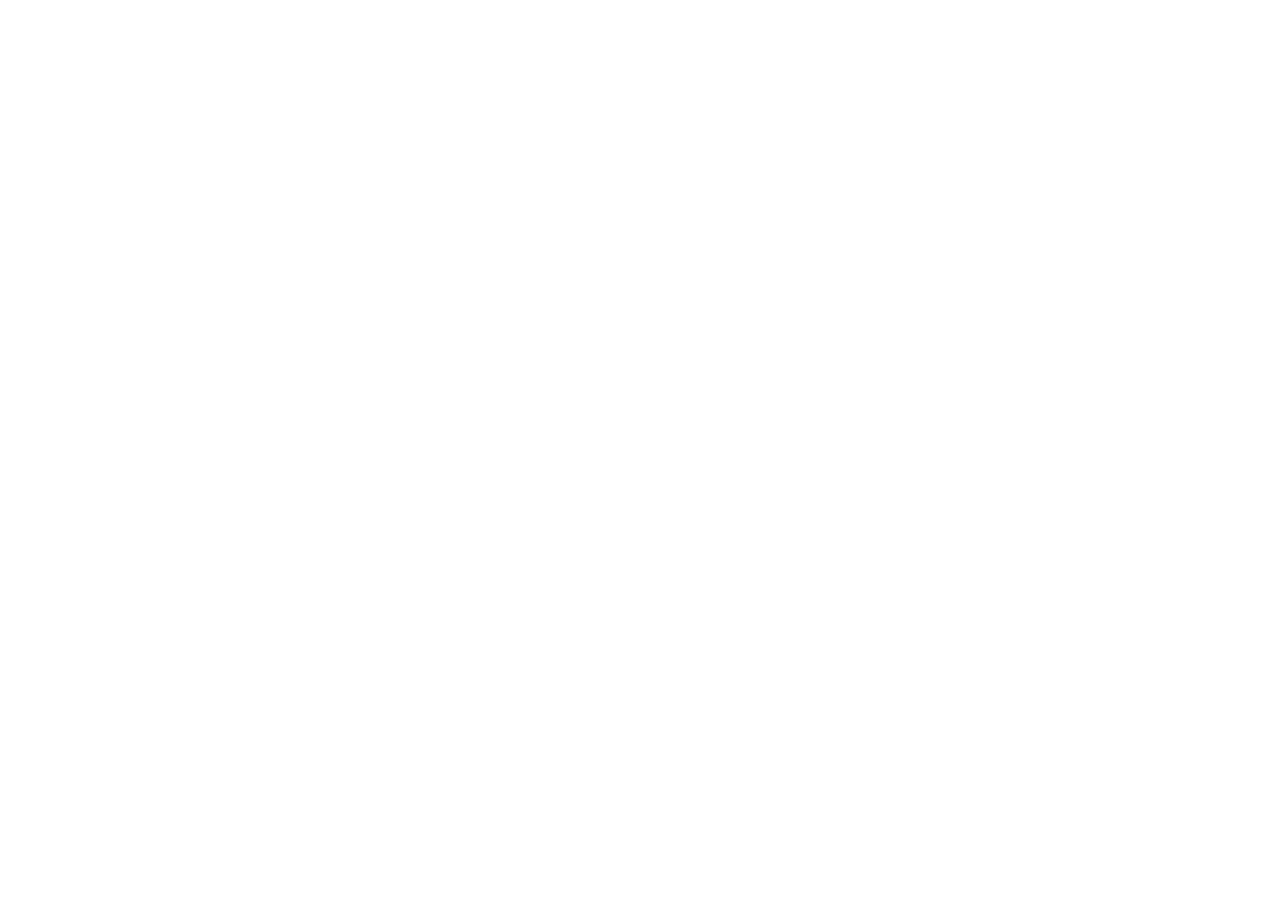
==== index.html @ 40ebecd4 "added files" ====
<!DOCTYPE html>
<html lang="en">
<head>
    <meta charset="UTF-8">
    <meta name="viewport" content="width=device-width, initial-scale=1.0">
    <title>Jul</title>
    <link rel="stylesheet" href="style.css">
</head>
<body>
    
    

    <script src="script.js"></script>

</body>
</html>
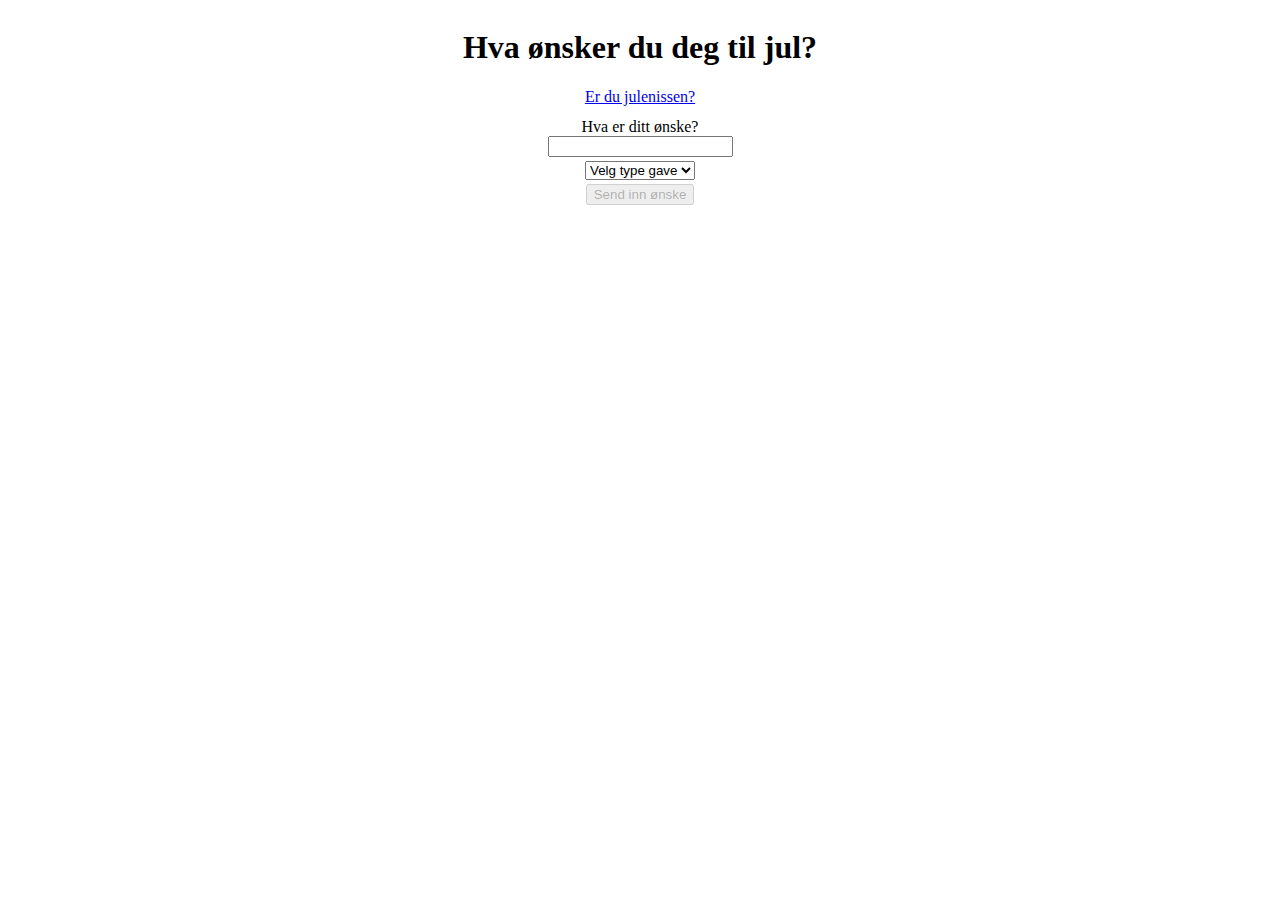
==== commit 770703ff: "julenissen er glad" ====
--- a/index.html
+++ b/index.html
@@ -6,11 +6,29 @@
     <title>Jul</title>
     <link rel="stylesheet" href="style.css">
 </head>
-<body>
-    
-    
+<body class="flex column center">
+
+    <h1>Hva ønsker du deg til jul?</h1>    
+    <a href="./julenisse.html">Er du julenissen?</a>
+
+
+    <div id="wishBox" class="flex column center m10">
+        <label class="flex column center m2">
+            Hva er ditt ønske?
+            <input onchange="onskeSkriving(event)" type="text">
+        </label>
+
+        <select id="typeGave" class="m2" onchange="typeChange(event)">
+            <option disabled selected hidden value="">Velg type gave</option>
+            <option value="Fysisk">Fysisk</option>
+            <option value="Ikke fysisk">Ikke fysisk</option>
+        </select>
+
+        <button id="submitButton" disabled class="m2">Send inn ønske</button>
+    </div>
+
+    <h3 hidden id="finish">Nissen har fått ditt ønske</h3>
 
     <script src="script.js"></script>
-
 </body>
 </html>--- a/style.css
+++ b/style.css
@@ -0,0 +1,39 @@
+.flex {
+    display: flex;
+}
+
+.column {
+    flex-direction: column;
+}
+
+.center {
+    align-items: center;
+}
+
+.m2 {
+    margin: 2px;
+}
+
+.m10 {
+    margin: 10px;
+}
+
+#onskeDiv {
+    display: grid;
+    grid-template-columns: 300px 300px 300px;
+}
+
+#onskeDiv div {
+    margin: 20px;
+    padding: 10px;
+    border: 2px solid grey;
+    border-radius: 20%;
+    max-width: 200px;    
+}
+
+#onskeDiv div p {
+    white-space: nowrap;
+    width: 200px;
+    overflow: hidden;
+    text-overflow: ellipsis;
+}
